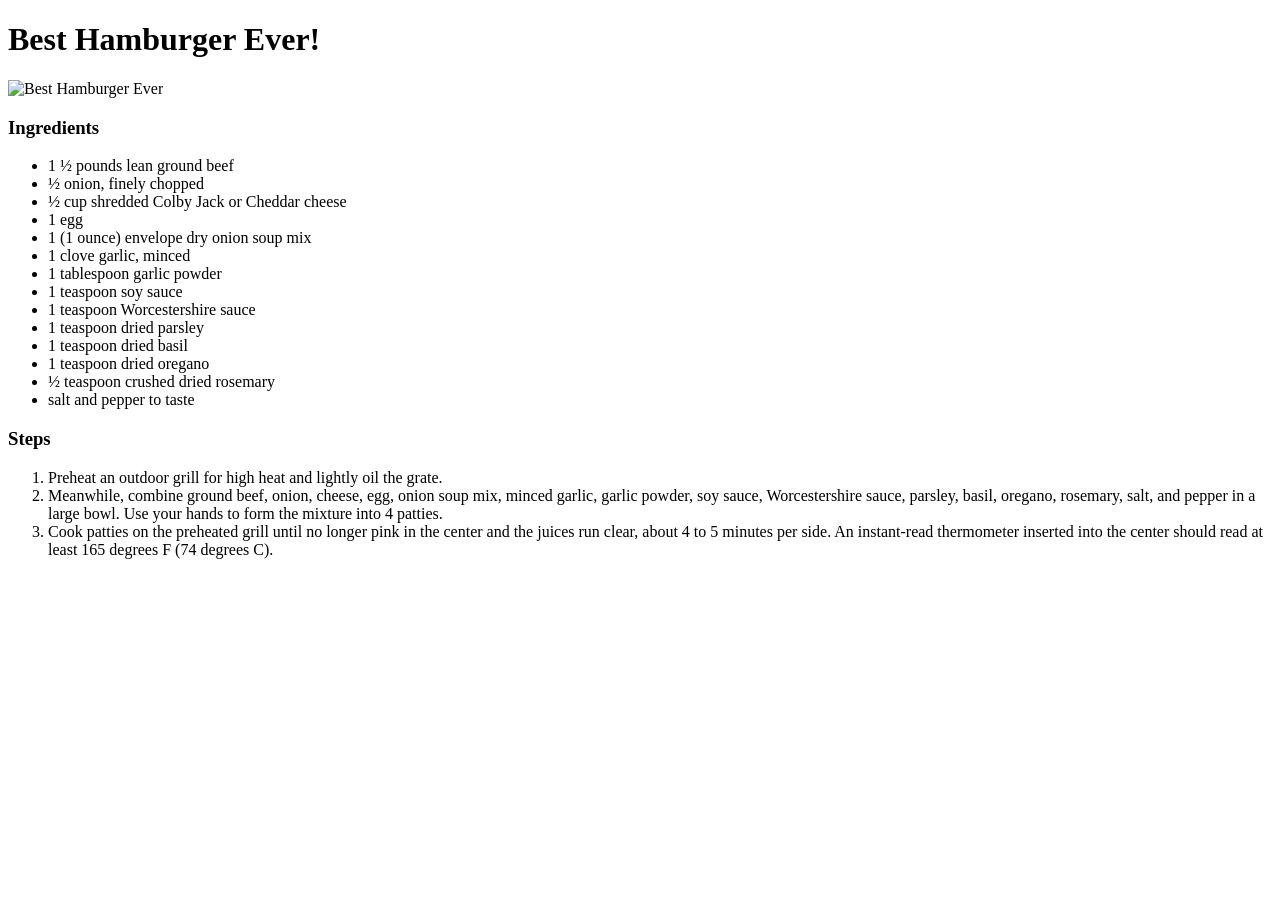
==== recipes/burger.html @ 22066598 "Fill the second recipe page with content" ====
<!DOCTYPE html>
<html lang="en">
    <head>
        <meta charset="utf-8">
        <title>Best Hamburger Ever!</title>
    </head>
    <body>
        <h1>Best Hamburger Ever!</h1>
        <img src="https://www.allrecipes.com/thmb/vKqR0xBXZkY0Zvcwss8n2pN1f0g=/750x0/filters:no_upscale():max_bytes(150000):strip_icc():format(webp)/72657-Best-Hamburger-Ever-Heather888_5563136_original-1x1-1-708040cad1634829af20f5116acf4425.jpg"
        alt="Best Hamburger Ever">

        <h3>Ingredients</h3>
        <ul>
            <li>1 ½ pounds lean ground beef</li>
            <li>½ onion, finely chopped</li>
            <li>½ cup shredded Colby Jack or Cheddar cheese</li>
            <li>1 egg</li>
            <li>1 (1 ounce) envelope dry onion soup mix</li>
            <li>1 clove garlic, minced</li>
            <li>1 tablespoon garlic powder</li>
            <li>1 teaspoon soy sauce</li>
            <li>1 teaspoon Worcestershire sauce</li>
            <li>1 teaspoon dried parsley</li>
            <li>1 teaspoon dried basil</li>
            <li>1 teaspoon dried oregano</li>
            <li>½ teaspoon crushed dried rosemary</li>
            <li>salt and pepper to taste</li>
        </ul>

        <h3>Steps</h3>
        <ol>
            <li>Preheat an outdoor grill for high heat and lightly oil the grate.</li>
            <li>Meanwhile, combine ground beef, onion, cheese, egg, onion soup mix, 
                minced garlic, garlic powder, soy sauce, Worcestershire sauce, parsley, 
                basil, oregano, rosemary, salt, and pepper in a large bowl. Use your hands 
                to form the mixture into 4 patties.</li>
            <li>Cook patties on the preheated grill until no longer pink in the center and 
                the juices run clear, about 4 to 5 minutes per side. An instant-read thermometer 
                inserted into the center should read at least 165 degrees F (74 degrees C).</li>
        </ol>
    </body>
</html>
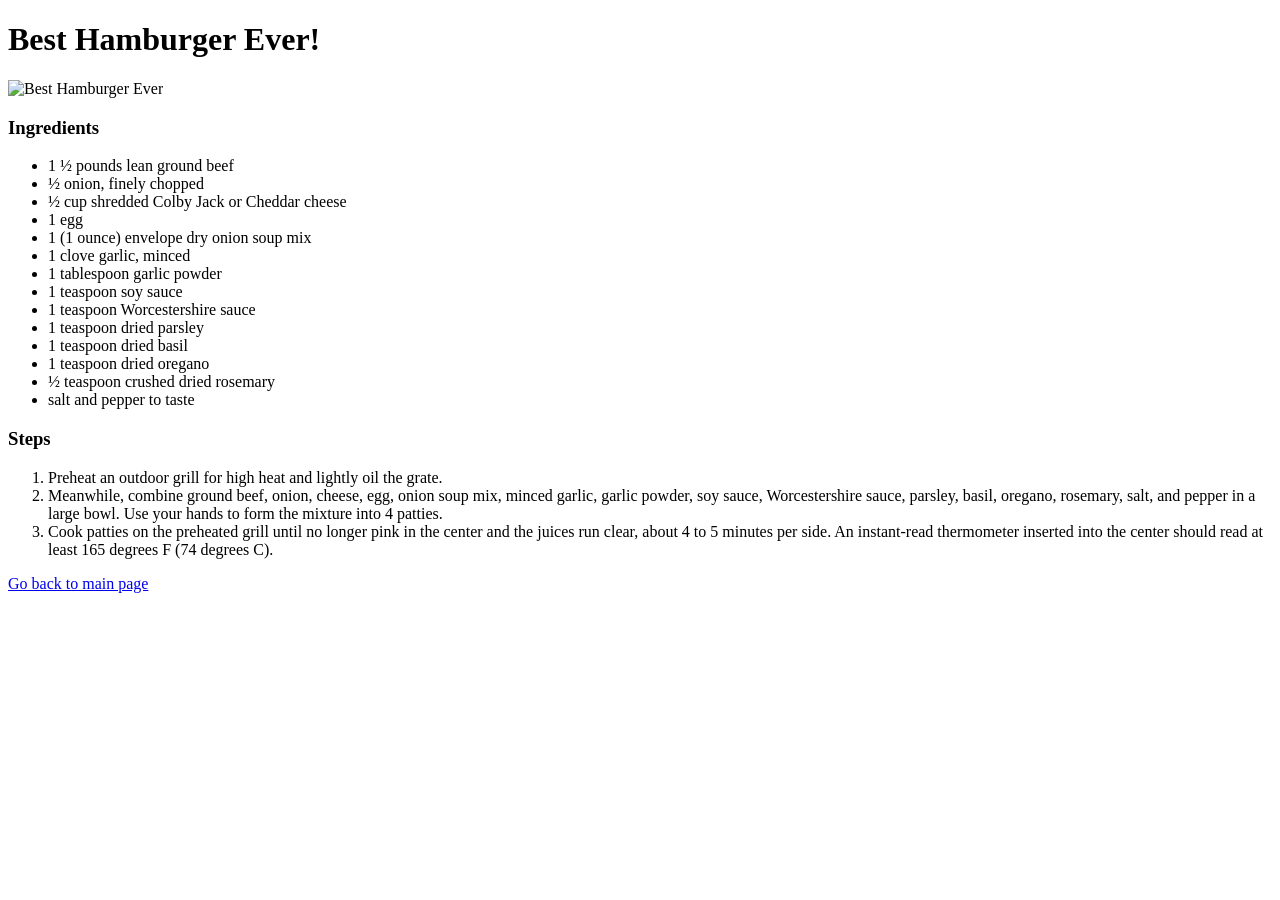
==== commit 5e0e6b48: "Add go back anchor to main page on recipe pages I thought that it would be a good idea to add go bac" ====
--- a/recipes/burger.html
+++ b/recipes/burger.html
@@ -38,5 +38,7 @@
                 the juices run clear, about 4 to 5 minutes per side. An instant-read thermometer 
                 inserted into the center should read at least 165 degrees F (74 degrees C).</li>
         </ol>
+
+        <a href="../index.html">Go back to main page</a>
     </body>
 </html>
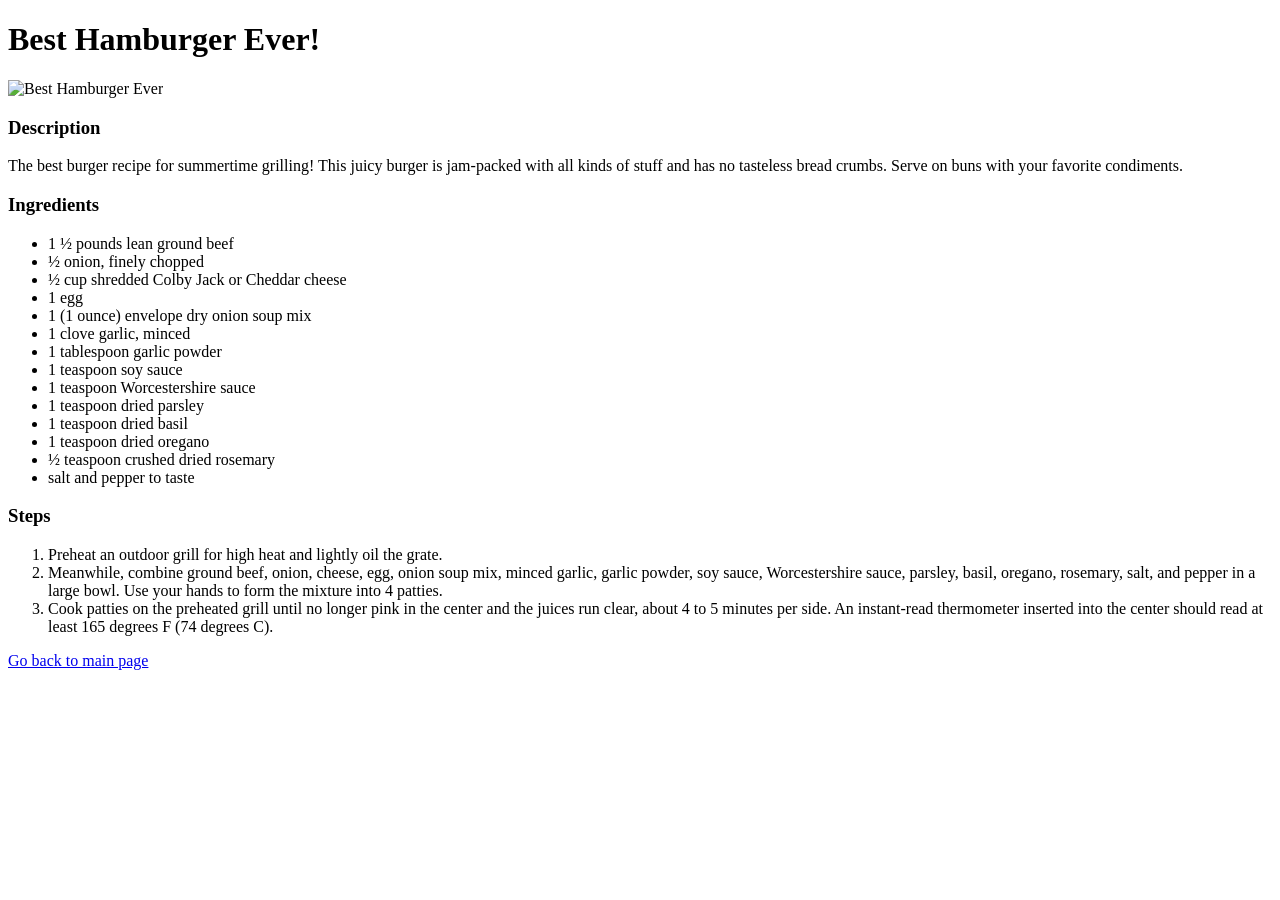
==== commit 53be9841: "Add descriptions to burger and pancakes recipes I figured out that I forgot to add descriptions to b" ====
--- a/recipes/burger.html
+++ b/recipes/burger.html
@@ -8,7 +8,12 @@
         <h1>Best Hamburger Ever!</h1>
         <img src="https://www.allrecipes.com/thmb/vKqR0xBXZkY0Zvcwss8n2pN1f0g=/750x0/filters:no_upscale():max_bytes(150000):strip_icc():format(webp)/72657-Best-Hamburger-Ever-Heather888_5563136_original-1x1-1-708040cad1634829af20f5116acf4425.jpg"
         alt="Best Hamburger Ever">
-
+        
+        <h3>Description</h3>
+        <p>The best burger recipe for summertime grilling! This juicy burger 
+            is jam-packed with all kinds of stuff and has no tasteless bread crumbs. 
+            Serve on buns with your favorite condiments.</p>
+        
         <h3>Ingredients</h3>
         <ul>
             <li>1 ½ pounds lean ground beef</li>
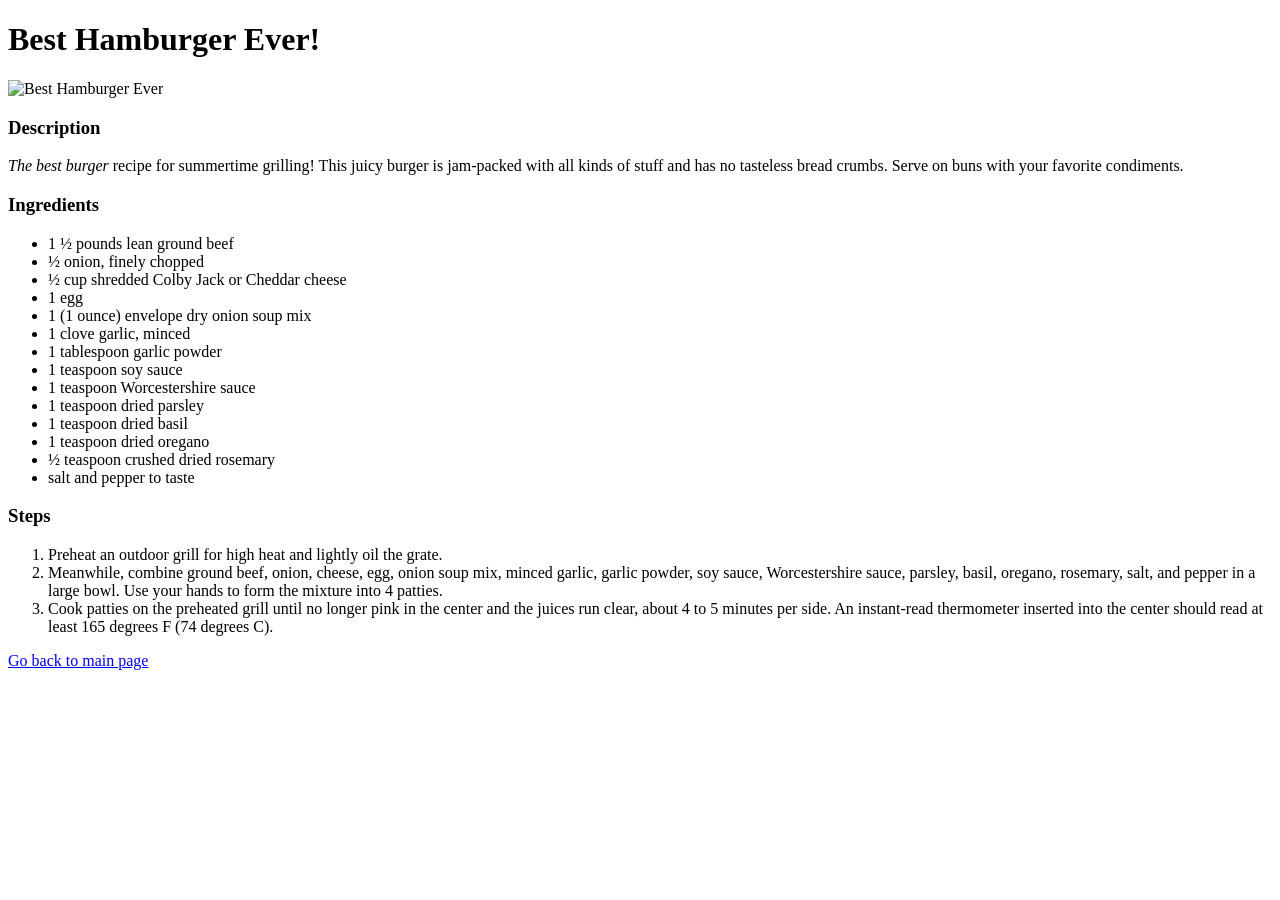
==== commit 6b8d3279: "Add <em> tags to recipe pages I decided to add <em> tags tp the names of recipes to show off my skil" ====
--- a/recipes/burger.html
+++ b/recipes/burger.html
@@ -10,7 +10,7 @@
         alt="Best Hamburger Ever">
         
         <h3>Description</h3>
-        <p>The best burger recipe for summertime grilling! This juicy burger 
+        <p><em>The best burger</em> recipe for summertime grilling! This juicy burger 
             is jam-packed with all kinds of stuff and has no tasteless bread crumbs. 
             Serve on buns with your favorite condiments.</p>
         
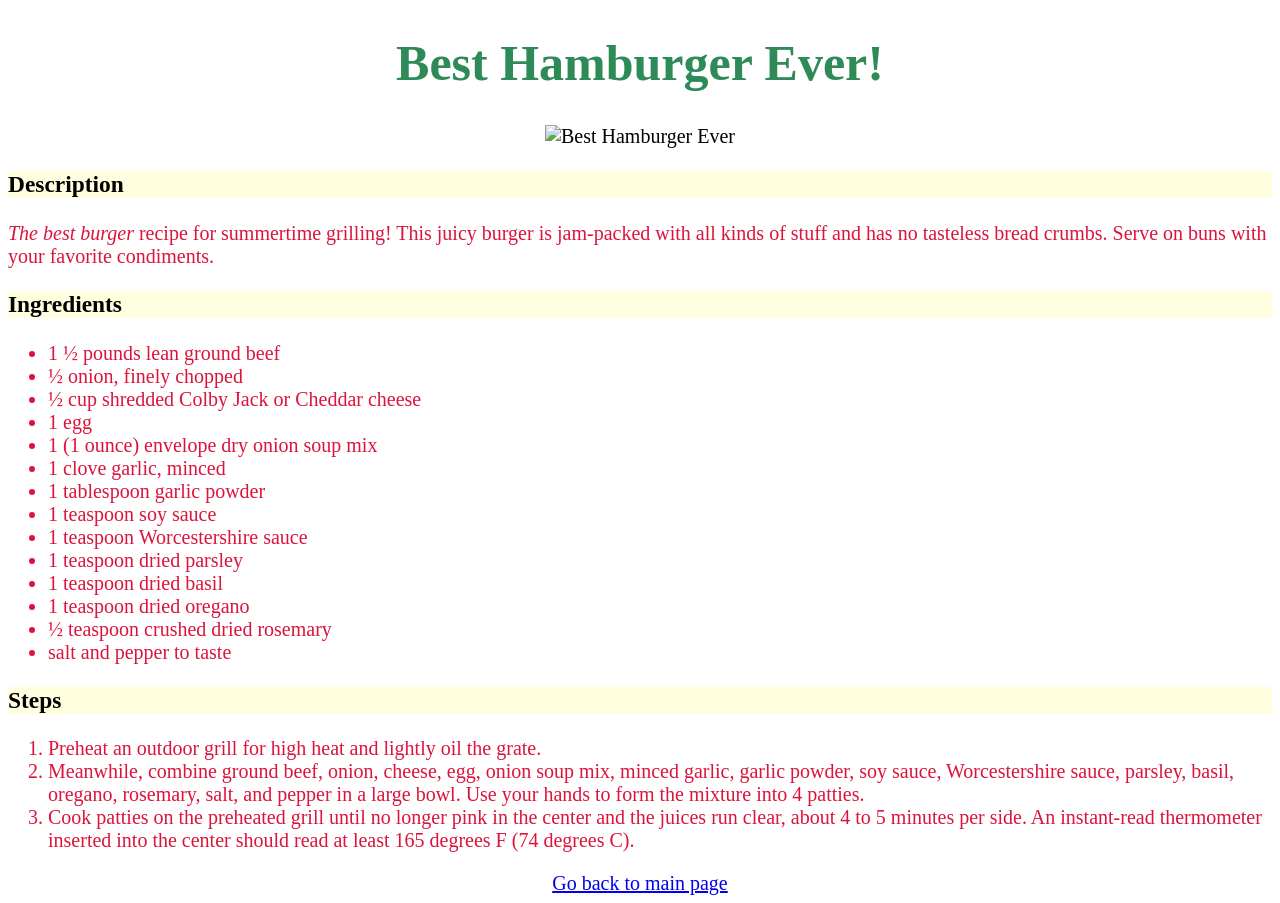
==== commit d237a5b7: "Add styles to project" ====
--- a/recipes/burger.html
+++ b/recipes/burger.html
@@ -3,9 +3,10 @@
     <head>
         <meta charset="utf-8">
         <title>Best Hamburger Ever!</title>
+        <link rel="stylesheet" href="../styles.css">
     </head>
-    <body>
-        <h1>Best Hamburger Ever!</h1>
+    <body class="recipe">
+        <h1 class="burger">Best Hamburger Ever!</h1>
         <img src="https://www.allrecipes.com/thmb/vKqR0xBXZkY0Zvcwss8n2pN1f0g=/750x0/filters:no_upscale():max_bytes(150000):strip_icc():format(webp)/72657-Best-Hamburger-Ever-Heather888_5563136_original-1x1-1-708040cad1634829af20f5116acf4425.jpg"
         alt="Best Hamburger Ever">
         
--- a/styles.css
+++ b/styles.css
@@ -0,0 +1,45 @@
+body {
+    font-size: 20px;
+    font-family: "Times New Roman", Arial, sans-serif;
+}
+
+h1 {
+    font-size: 50px;
+}
+
+.odin {
+    color: brown;
+}
+
+.odin-img {
+    height: auto;
+    width: 650px;
+}
+
+.recipe {
+    text-align: center;
+}
+
+h3, li, p {
+    text-align: left;
+}
+
+h3 {
+    background-color: lightyellow;
+}
+
+p, li {
+    color:crimson;
+}
+
+.hash-browns {
+    color:red;
+}
+
+.pancake {
+    color: darkorange;
+}
+
+.burger {
+    color:seagreen; 
+}
